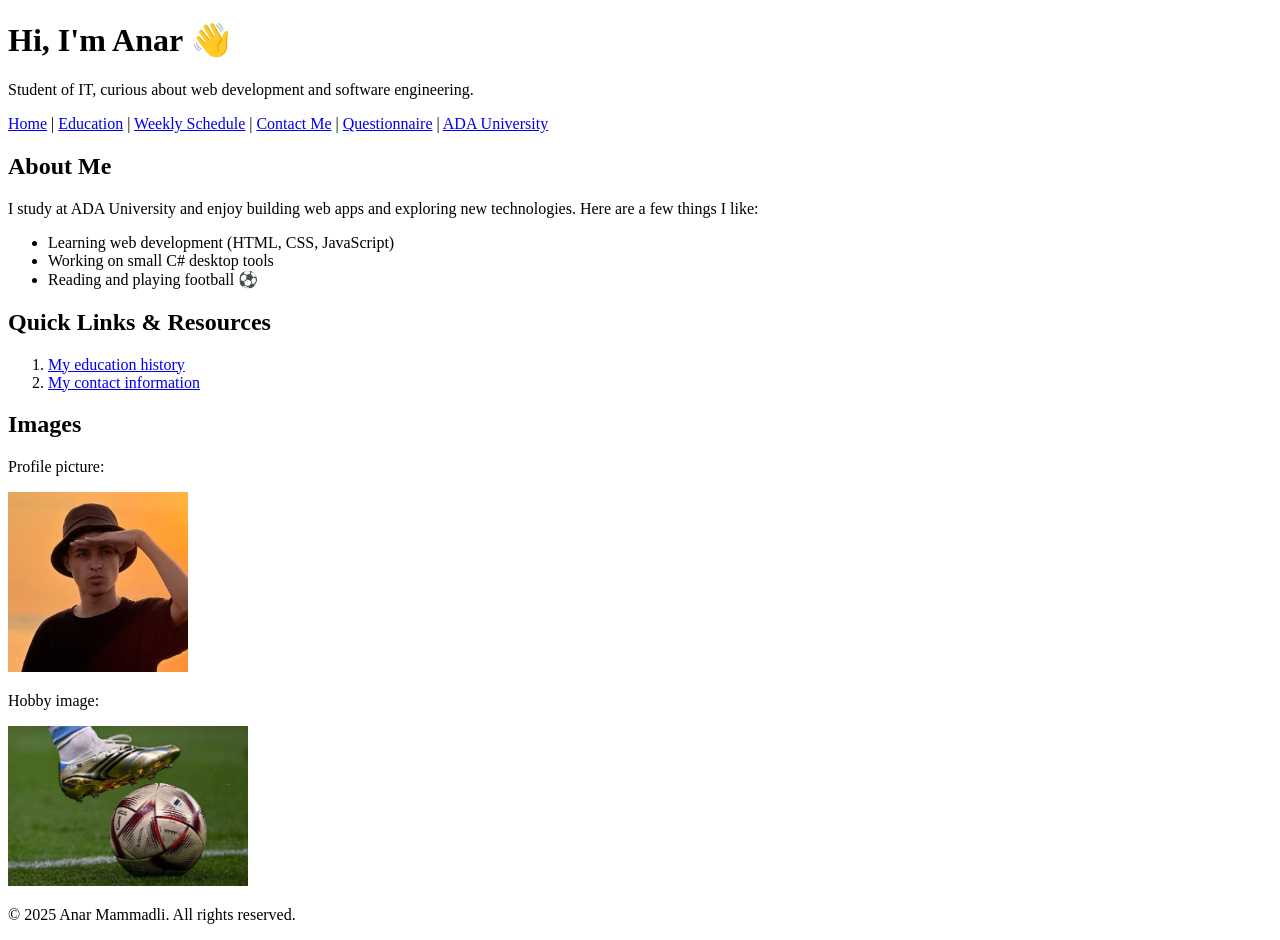
==== index.html @ 381ed8b3 "Uploaded Images and html files uploaded" ====
<!DOCTYPE html>
<html lang="en">
<head>
    <meta charset="UTF-8">
    <meta name="viewport" content="width=device-width, initial-scale=1.0">
    <meta name="description" content="Home page of Anar Mammadli, IT student interested in web development.">
    <meta name="author" content="Anar Mammadli">
    <link rel="icon" href="images/favicon.png">
    <title>Home - Anar Mammadli</title>
</head>
<body>

    <header>
        <h1>Hi, I'm Anar 👋</h1>
        <p>Student of IT, curious about web development and software engineering.</p>
        <nav>
            <a href="index.html">Home</a> |
            <a href="education.html">Education</a> |
            <a href="schedule.html">Weekly Schedule</a> |
            <a href="contact.html">Contact Me</a> |
            <a href="questionnaire.html">Questionnaire</a> |
            <a href="https://www.ada.edu.az/" target="_blank">ADA University</a>
        </nav>
    </header>

    <main>
        <section>
            <h2>About Me</h2>
            <p>I study at ADA University and enjoy building web apps and exploring new technologies. Here are a few things I like:</p>
            <ul>
                <li>Learning web development (HTML, CSS, JavaScript)</li>
                <li>Working on small C# desktop tools</li>
                <li>Reading and playing football ⚽</li>
            </ul>
        </section>

        <section>
            <h2>Quick Links & Resources</h2>
            <ol>
                <li><a href="education.html">My education history</a></li>
                <li><a href="contact.html">My contact information</a></li>
            </ol>
        </section>

        <section>
            <h2>Images</h2>
            <p>Profile picture:</p>
            <img src="images/profile.jpg" alt="Profile picture of Anar Mammadli" width="180" class="profile-img">
            <p>Hobby image:</p>
            <img src="images/hobby.jpg" alt="Hobby image" width="240">
        </section>
    </main>

    <footer>
        <p>&copy; 2025 Anar Mammadli. All rights reserved.</p>
    </footer>

</body>
</html>
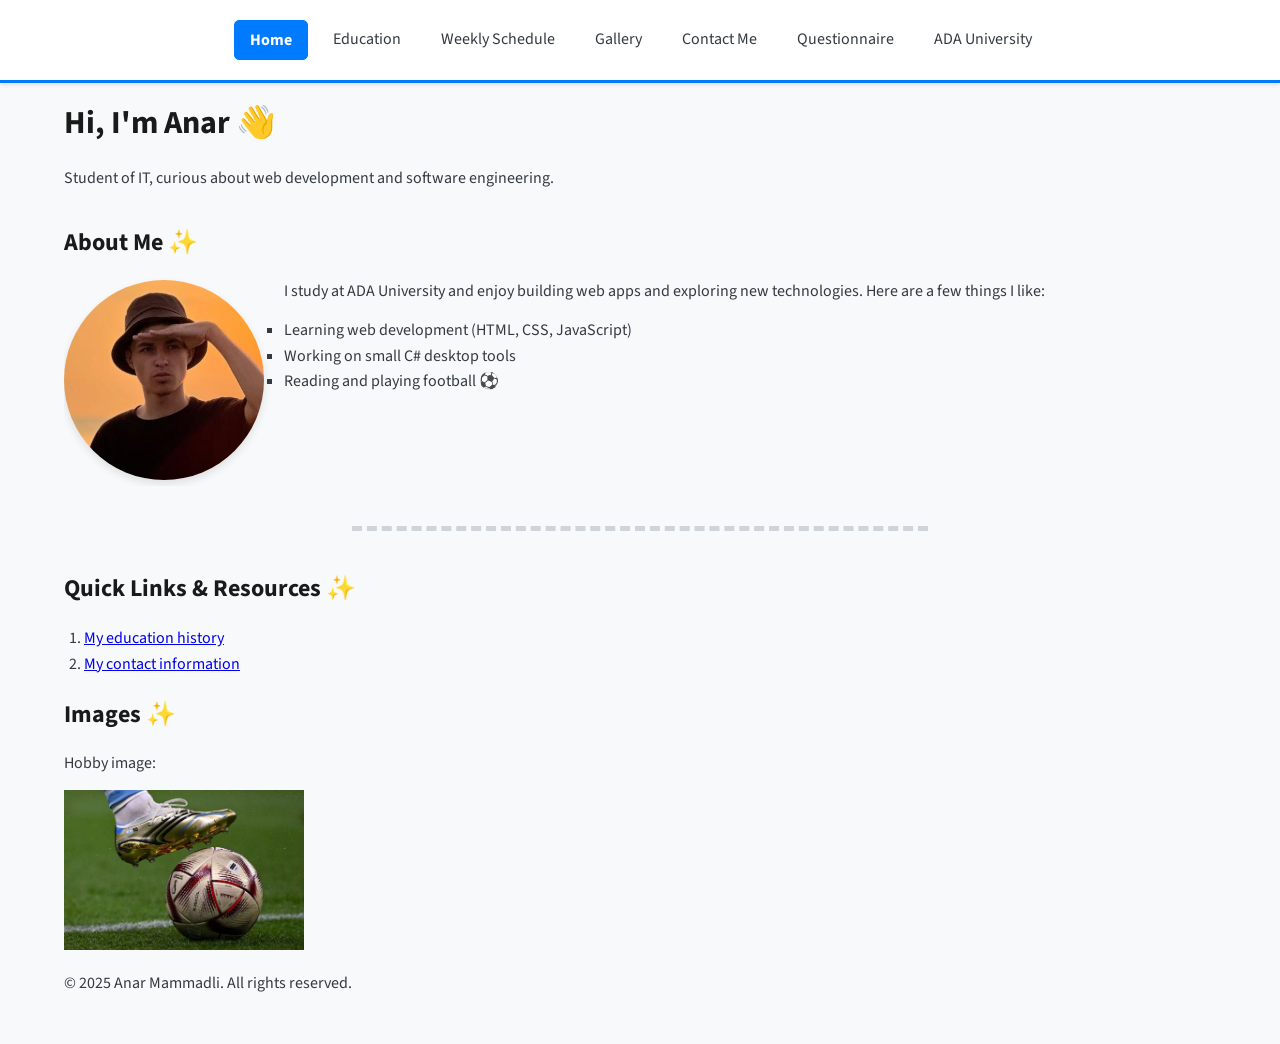
==== commit d0b6a6d3: "Added files and updated Capstone 2" ====
--- a/index.html
+++ b/index.html
@@ -6,6 +6,10 @@
     <meta name="description" content="Home page of Anar Mammadli, IT student interested in web development.">
     <meta name="author" content="Anar Mammadli">
     <link rel="icon" href="images/favicon.png">
+    <link rel="preconnect" href="https://fonts.googleapis.com">
+    <link rel="preconnect" href="https://fonts.gstatic.com" crossorigin>
+    <link href="https://fonts.googleapis.com/css2?family=Source+Sans+3:wght@300;400;700&display=swap" rel="stylesheet">
+    <link rel="stylesheet" href="style.css">
     <title>Home - Anar Mammadli</title>
 </head>
 <body>
@@ -13,28 +17,34 @@
     <header>
         <h1>Hi, I'm Anar 👋</h1>
         <p>Student of IT, curious about web development and software engineering.</p>
-        <nav>
-            <a href="index.html">Home</a> |
-            <a href="education.html">Education</a> |
-            <a href="schedule.html">Weekly Schedule</a> |
-            <a href="contact.html">Contact Me</a> |
-            <a href="questionnaire.html">Questionnaire</a> |
-            <a href="https://www.ada.edu.az/" target="_blank">ADA University</a>
+        <nav class="main-nav">
+            <a href="index.html" class="nav-link active">Home</a>
+            <a href="education.html" class="nav-link">Education</a>
+            <a href="schedule.html" class="nav-link">Weekly Schedule</a>
+            <a href="gallery.html" class="nav-link">Gallery</a>
+            <a href="contact.html" class="nav-link">Contact Me</a>
+            <a href="questionnaire.html" class="nav-link">Questionnaire</a>
+            <a href="https://www.ada.edu.az/" target="_blank" class="nav-link external-link">ADA University</a>
         </nav>
     </header>
 
-    <main>
-        <section>
+    <main id="index-main">
+        <section class="profile-section">
             <h2>About Me</h2>
+            <div class="profile-img-container">
+                <img src="images/profile.jpg" alt="Profile picture of Anar Mammadli" class="profile-img">
+            </div>
             <p>I study at ADA University and enjoy building web apps and exploring new technologies. Here are a few things I like:</p>
             <ul>
                 <li>Learning web development (HTML, CSS, JavaScript)</li>
                 <li>Working on small C# desktop tools</li>
                 <li>Reading and playing football ⚽</li>
             </ul>
+            <div style="clear: both;"></div> 
         </section>
 
         <section>
+            <hr>
             <h2>Quick Links & Resources</h2>
             <ol>
                 <li><a href="education.html">My education history</a></li>
@@ -44,10 +54,8 @@
 
         <section>
             <h2>Images</h2>
-            <p>Profile picture:</p>
-            <img src="images/profile.jpg" alt="Profile picture of Anar Mammadli" width="180" class="profile-img">
             <p>Hobby image:</p>
-            <img src="images/hobby.jpg" alt="Hobby image" width="240">
+            <img src="images/hobby.jpg" alt="Hobby image" style="width: 240px; height: auto;">
         </section>
     </main>
 
@@ -56,4 +64,4 @@
     </footer>
 
 </body>
-</html>
+</html>
--- a/style.css
+++ b/style.css
@@ -0,0 +1,222 @@
+:root {
+    --primary-color: #007bff;
+    --accent-color: #28a745;
+    --background-color: #f8f9fa;
+    --text-color: #343a40;
+    --border-color: #ced4da;
+    --secondary-bg: #ffffff;
+}
+
+body {
+    font-family: 'Source Sans 3', sans-serif;
+    color: var(--text-color);
+    background-color: var(--background-color);
+    width: 90%;
+    max-width: 1200px;
+    margin: 100px auto 50px auto;
+    padding: 0 15px;
+}
+
+h1, h2 {
+    color: #1a1a1a;
+}
+
+hr {
+    border: none;
+    border-top: 5px dashed var(--border-color);
+    width: 50%;
+    margin: 40px auto;
+}
+
+.profile-img {
+    width: 200px;
+    height: 200px;
+    object-fit: cover;
+    border-radius: 50%;
+    transition: transform 0.3s ease-in-out, box-shadow 0.3s ease;
+    box-shadow: 0 4px 8px rgba(0, 0, 0, 0.1);
+}
+
+.profile-img:hover {
+    transform: scale(1.1); 
+    box-shadow: 0 8px 16px rgba(0, 0, 0, 0.2);
+}
+
+.main-nav {
+    position: fixed;
+    top: 0;
+    left: 0;
+    width: 100%;
+    background-color: var(--secondary-bg);
+    box-shadow: 0 2px 4px rgba(0, 0, 0, 0.1);
+    z-index: 1000;
+    display: flex;
+    flex-wrap: wrap;
+    justify-content: center;
+    padding: 15px 0;
+    border-bottom: 3px solid var(--primary-color);
+}
+
+.main-nav a {
+    text-decoration: none;
+    color: var(--text-color);
+    padding: 8px 15px;
+    margin: 5px 5px;
+    border-radius: 5px;
+    transition: background-color 0.3s, color 0.3s;
+    white-space: nowrap;
+}
+
+.main-nav a:hover:not(.active) {
+    background-color: var(--primary-color);
+    color: white;
+}
+
+.main-nav a.active {
+    background-color: var(--primary-color);
+    color: white;
+    font-weight: 700;
+    border: 1px solid var(--primary-color);
+}
+
+h2::after {
+    content: " ✨";
+    color: var(--primary-color);
+}
+
+ul, ol {
+    padding-left: 20px;
+    line-height: 1.6;
+}
+
+ul {
+    list-style-type: square;
+}
+
+table {
+    width: 100%;
+    border-collapse: collapse;
+    margin: 20px 0;
+    font-size: 1em;
+    text-align: left;
+}
+
+th, td {
+    border: 1px solid var(--border-color);
+    padding: 12px 15px;
+}
+
+thead th {
+    background-color: var(--primary-color);
+    color: white;
+    font-weight: 700;
+    text-transform: uppercase;
+}
+
+tbody tr:nth-child(even) {
+    background-color: #e9ecef;
+}
+
+tbody tr:hover {
+    background-color: #dee2e6;
+    transition: background-color 0.3s;
+}
+
+#index-main .profile-section {
+    overflow: auto;
+    margin-bottom: 30px;
+}
+
+.profile-img-container {
+    float: left;
+    margin-right: 20px;
+}
+
+#education-main {
+    display: flex;
+    flex-direction: column;
+    gap: 30px;
+}
+
+.contact-form {
+    display: grid;
+    grid-template-columns: 150px 1fr;
+    gap: 15px 20px;
+    max-width: 600px;
+    margin: 20px 0;
+    padding: 20px;
+    background-color: var(--secondary-bg);
+    border-radius: 8px;
+    box-shadow: 0 0 10px rgba(0, 0, 0, 0.05);
+}
+
+.contact-form label {
+    align-self: start;
+    font-weight: bold;
+    padding-top: 5px;
+}
+
+.contact-form input[type="text"],
+.contact-form input[type="email"],
+.contact-form input[type="tel"],
+.contact-form select,
+.contact-form textarea {
+    width: 100%;
+    padding: 10px;
+    border: 1px solid var(--border-color);
+    border-radius: 5px;
+    box-sizing: border-box;
+}
+
+.contact-form textarea {
+    grid-column: 1 / 3;
+}
+
+.contact-form button {
+    grid-column: 1 / 3;
+    padding: 10px 20px;
+    background-color: var(--primary-color);
+    color: white;
+    border: none;
+    border-radius: 5px;
+    cursor: pointer;
+    transition: background-color 0.3s;
+}
+
+.contact-form button[type="submit"]:hover {
+    background-color: #0056b3;
+}
+
+.contact-form input:focus,
+.contact-form textarea:focus,
+.contact-form select:focus {
+    border-color: var(--accent-color);
+    box-shadow: 0 0 5px rgba(40, 167, 69, 0.5);
+    outline: none;
+}
+
+.gallery {
+    display: grid;
+    gap: 15px;
+    padding: 20px 0;
+    grid-template-columns: 1fr;
+}
+
+.gallery img {
+    width: 100%;
+    height: 300px;
+    border-radius: 8px;
+    box-shadow: 0 4px 8px rgba(0, 0, 0, 0.1);
+    object-fit: cover;
+    transition: opacity 0.3s;
+}
+
+.gallery img:hover {
+    opacity: 0.8;
+}
+
+@media (min-width: 768px) {
+    .gallery {
+        grid-template-columns: repeat(3, 1fr);
+    }
+}
